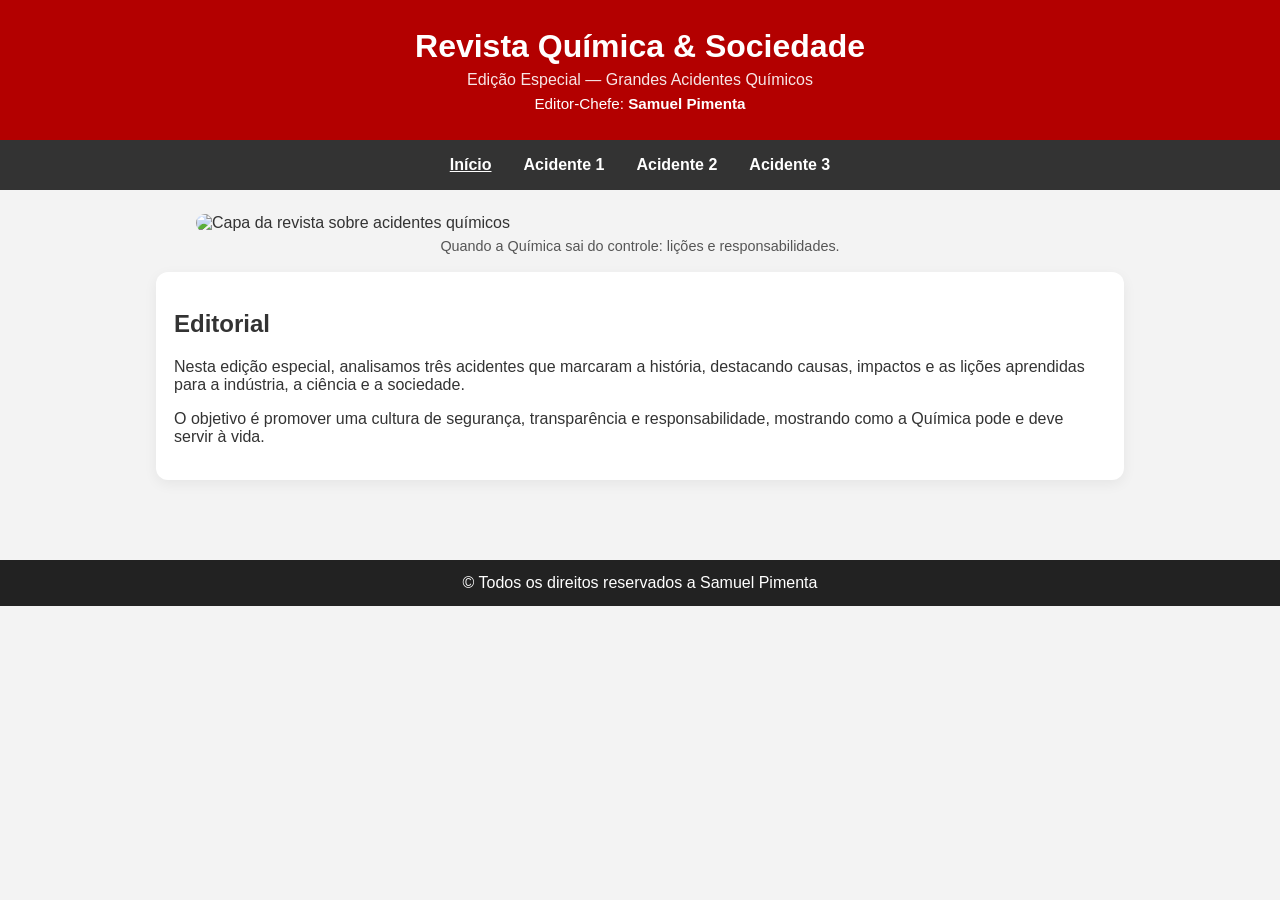
==== index.html @ 932a756d "Add files via upload" ====
<!DOCTYPE html>
<html lang="pt-BR">
<head>
  <meta charset="UTF-8" />
  <meta http-equiv="refresh" content="0; url=pagina1.html" />
  <title>Redirecionando…</title>
</head>
<body>
  <p>Redirecionando para a <a href="pagina1.html">página inicial</a>…</p>
</body>
</html>
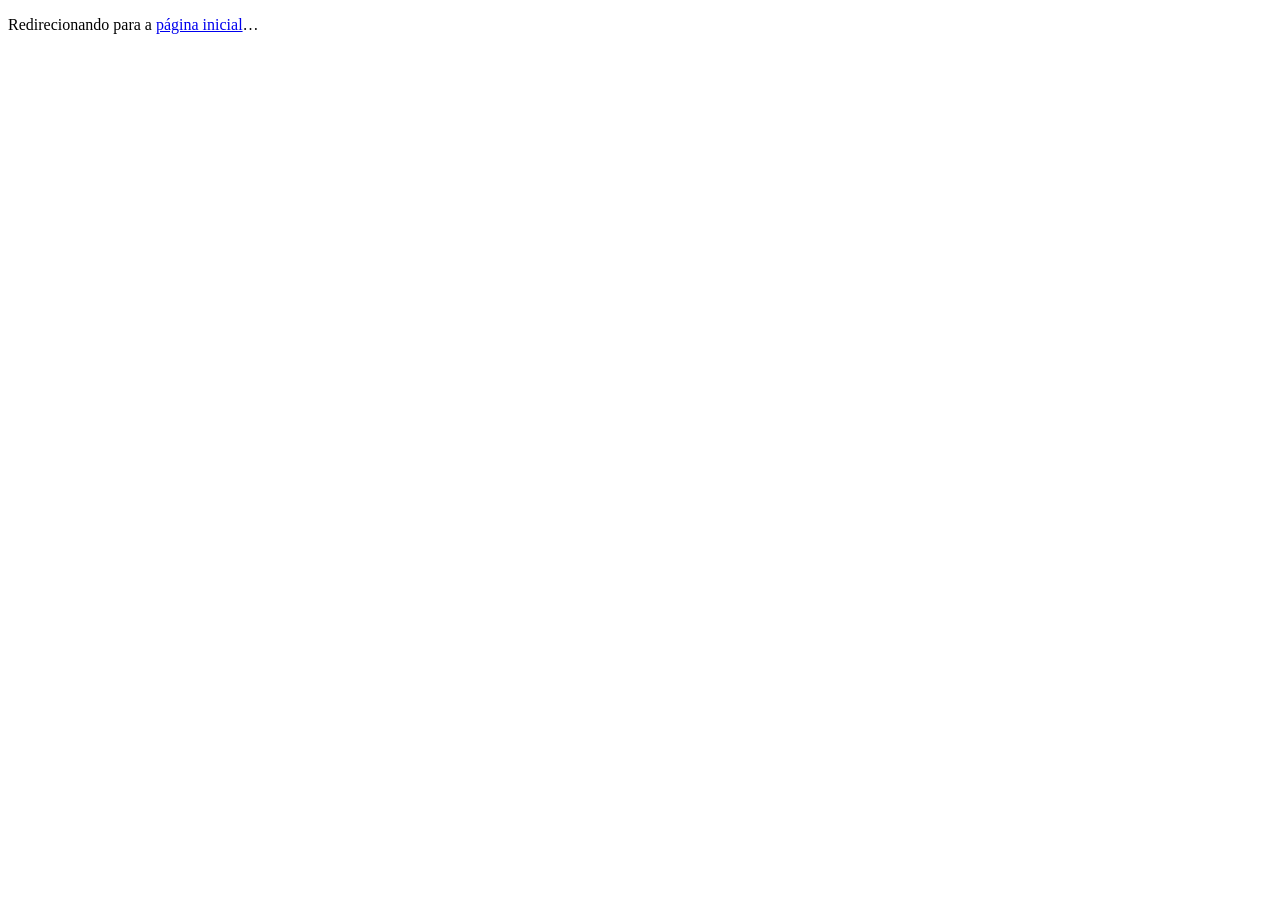
==== commit e0ad8d95: "Atualizar o index.html" ====
--- a/index.html
+++ b/index.html
@@ -2,7 +2,7 @@
 <html lang="pt-BR">
 <head>
   <meta charset="UTF-8" />
-  <meta http-equiv="refresh" content="0; url=pagina1.html" />
+  <meta http-equiv="Revista" content="0; url=pagina1.html" />
   <title>Redirecionando…</title>
 </head>
 <body>
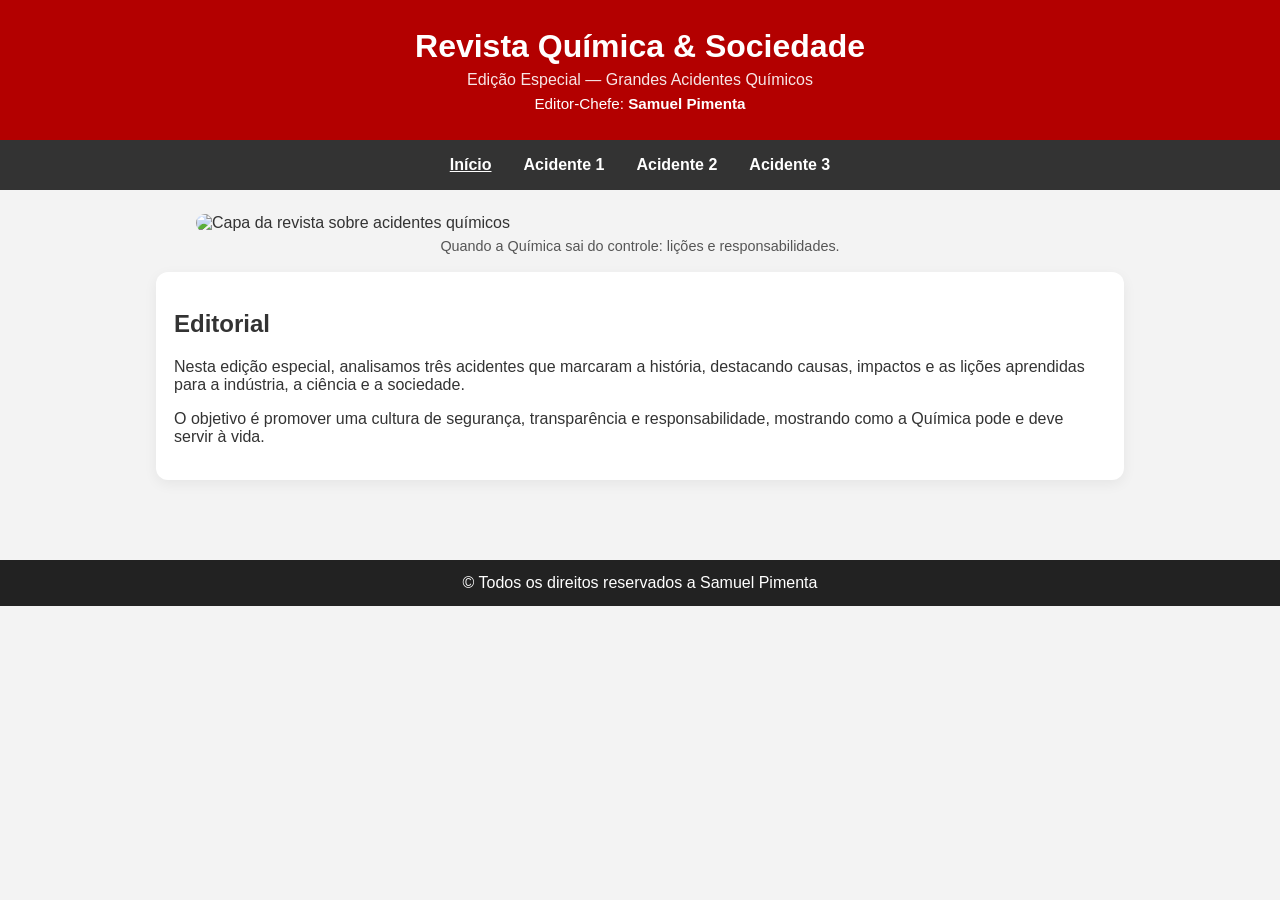
==== commit 0ddb3a14: "Atualizar o index.html l" ====
--- a/index.html
+++ b/index.html
@@ -2,10 +2,12 @@
 <html lang="pt-BR">
 <head>
   <meta charset="UTF-8" />
-  <meta http-equiv="Revista" content="0; url=pagina1.html" />
-  <title>Redirecionando…</title>
+  <meta http-equiv="refresh" content="0; url=pagina1.html" />
+  <title>Aura Etéra</title>
 </head>
 <body>
-  <p>Redirecionando para a <a href="pagina1.html">página inicial</a>…</p>
+  <p>AURA ETÉREA</p>
+  <p>A marca que resgata a tradição da queima lenta para criar refúgios de calma no caos urbano. Exclusivo para a Essência, conheça os bastidores de um ritual milenar reinventado.</p>
+  <p>Editoras: Laysa, Deborah e Emily</p>
 </body>
-</html>
+</html>
